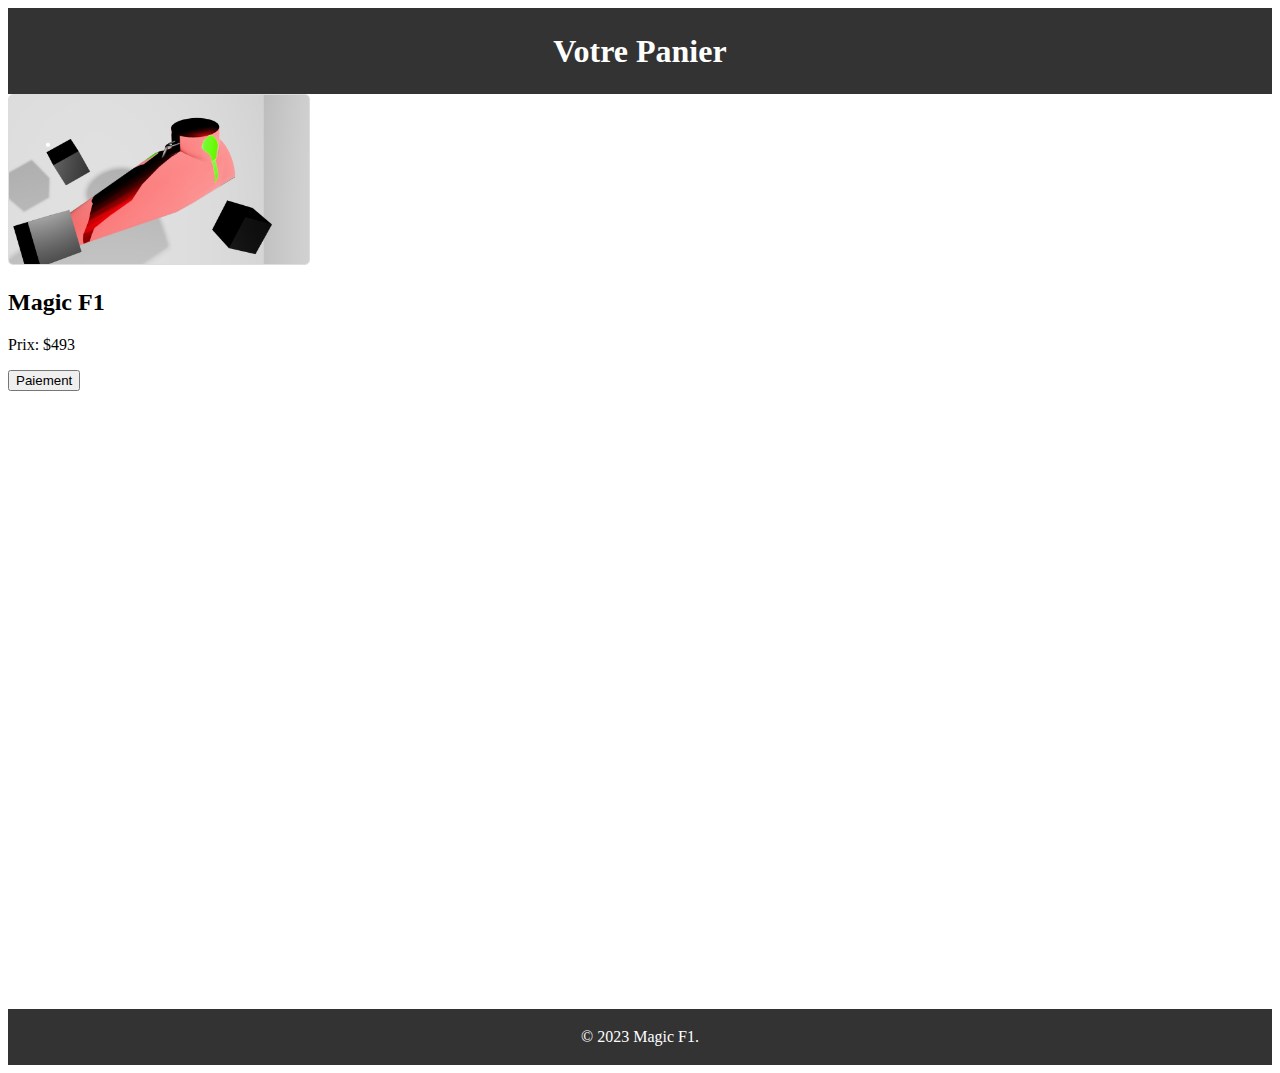
==== panier.html @ aa4c2d5d "Update panier.html" ====
<!DOCTYPE html>
<html lang="fr">
<head>
    <meta charset="UTF-8">
    <meta name="viewport" content="width=device-width, initial-scale=1.0">
    <title>Votre Panier - Magic F1 Shop</title>
    <link rel="stylesheet" href="styles.css">
</head>
<style>
    header, footer {
    background-color: #333;
    color: #fff;
    text-align: center;
    padding: 0.2em;
}
    .panier {
    justify-content: right;
    align-items: right;
    height: 80vh; /* Ajustez la hauteur selon vos besoins */
}

.IMGpanier img {
    max-width: 300px;
    border: 1px solid #ddd;
    border-radius: 5px;
}
</style>
    
<body>

<header>
    <h1>Votre Panier</h1>
</header>
<section class="IMGpanier">
    <div class="details-IMG">
        <img src="chaussure.png" alt="Magic F1">
    </div>
</section>
<section class="panier">
    <div class="details-produit">
        <h2>Magic F1</h2>
        <p>Prix: $493</p>
        <button onclick="ouvrirPopupPaiement()">Paiement</button>
    </div>
</section>
<div id="popupPaiement" class="popup">
    <label for="codeCB">Code de CB:</label>
    <input type="text" id="codeCB" placeholder="Entrez votre code de CB">

    <label for="adresse">Adresse:</label>
    <input type="text" id="adresse" placeholder="Entrez votre adresse">

    <button onclick="terminerAchat()">Terminer</button>
</div>

<div id="popupMerci" class="popup">
    <p>Merci pour votre achat!</p>
</div>

<footer>
    <p>&copy; 2023 Magic F1.</p>
</footer>

<script>
    function ouvrirPopupPaiement() {
        document.getElementById("popupPaiement").style.display = "block";
    }

    function terminerAchat() {
        alert("Merci pour votre achat!");
        document.getElementById("popupPaiement").style.display = "none";
        document.getElementById("popupMerci").style.display = "block";

        // Fermer la popupMerci après 5 secondes
        setTimeout(function() {
            document.getElementById("popupMerci").style.display = "none";
        }, 5000);
    }
</script>
</body>
</html>
---- styles.css ----
.popup {
    display: none;
    position: fixed;
    top: 50%;
    left: 50%;
    transform: translate(-50%, -50%);
    padding: 20px;
    background-color: #fff;
    box-shadow: 0 0 10px rgba(0, 0, 0, 0.3);
    z-index: 1000;
}

.popup label,
.popup input {
    display: block;
    margin-bottom: 10px;
}

.popup button {
    background-color: #333;
    color: #fff;
    padding: 10px;
    border: none;
    cursor: pointer;
}

.popup button:hover {
    background-color: #555;
}
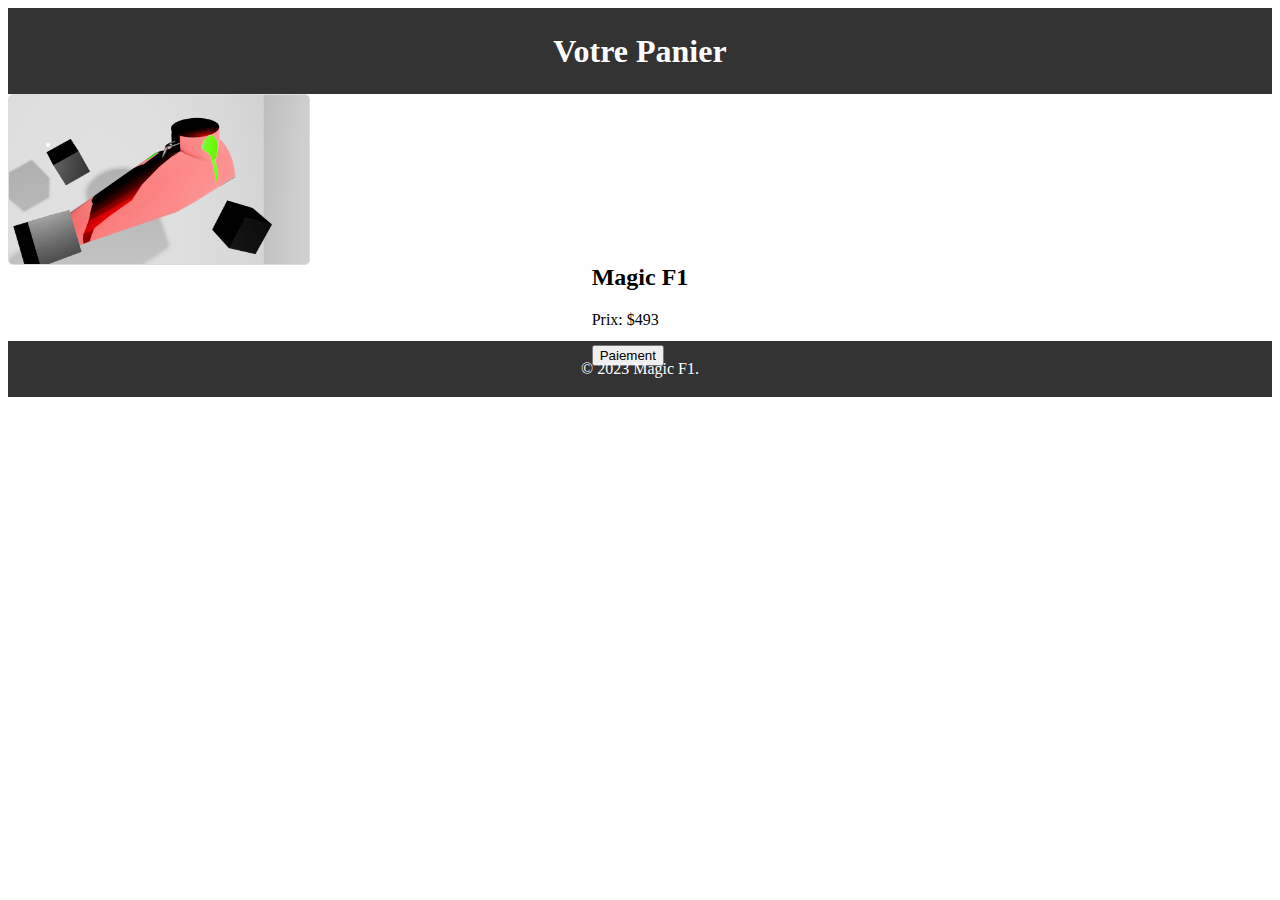
==== commit b1a7efcf: "Update panier.html" ====
--- a/panier.html
+++ b/panier.html
@@ -14,10 +14,12 @@
     padding: 0.2em;
 }
     .panier {
-    justify-content: right;
-    align-items: right;
-    height: 80vh; /* Ajustez la hauteur selon vos besoins */
+    display: flex;
+    justify-content: center;
+    align-items: center;
+    height: 8vh; 
 }
+
 
 .IMGpanier img {
     max-width: 300px;
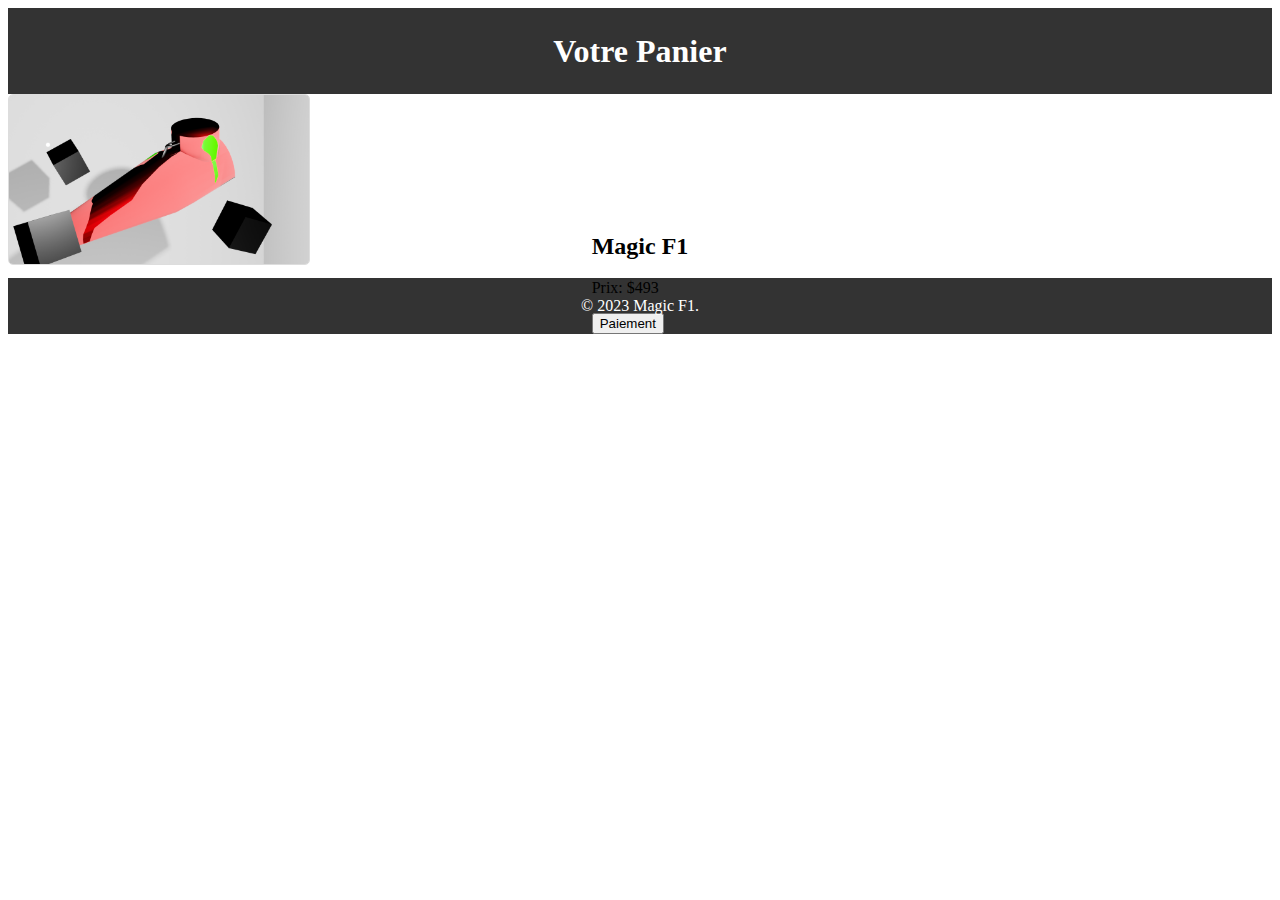
==== commit 6e443cdc: "Update panier.html" ====
--- a/panier.html
+++ b/panier.html
@@ -17,7 +17,7 @@
     display: flex;
     justify-content: center;
     align-items: center;
-    height: 8vh; 
+    height: 1vh; 
 }
 
 
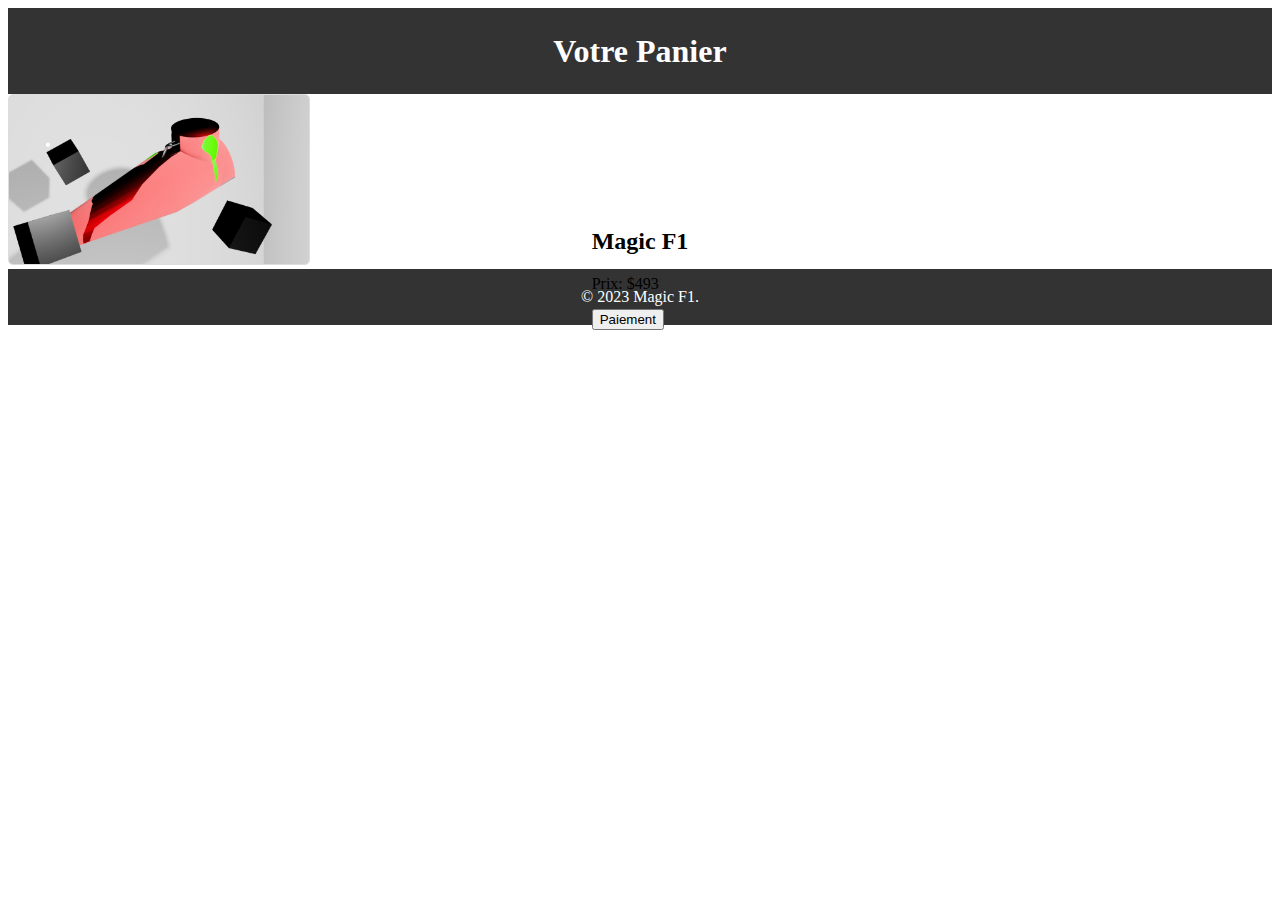
==== commit af6bad80: "Update panier.html" ====
--- a/panier.html
+++ b/panier.html
@@ -17,7 +17,7 @@
     display: flex;
     justify-content: center;
     align-items: center;
-    height: 1vh; 
+    height: 0vh; 
 }
 
 
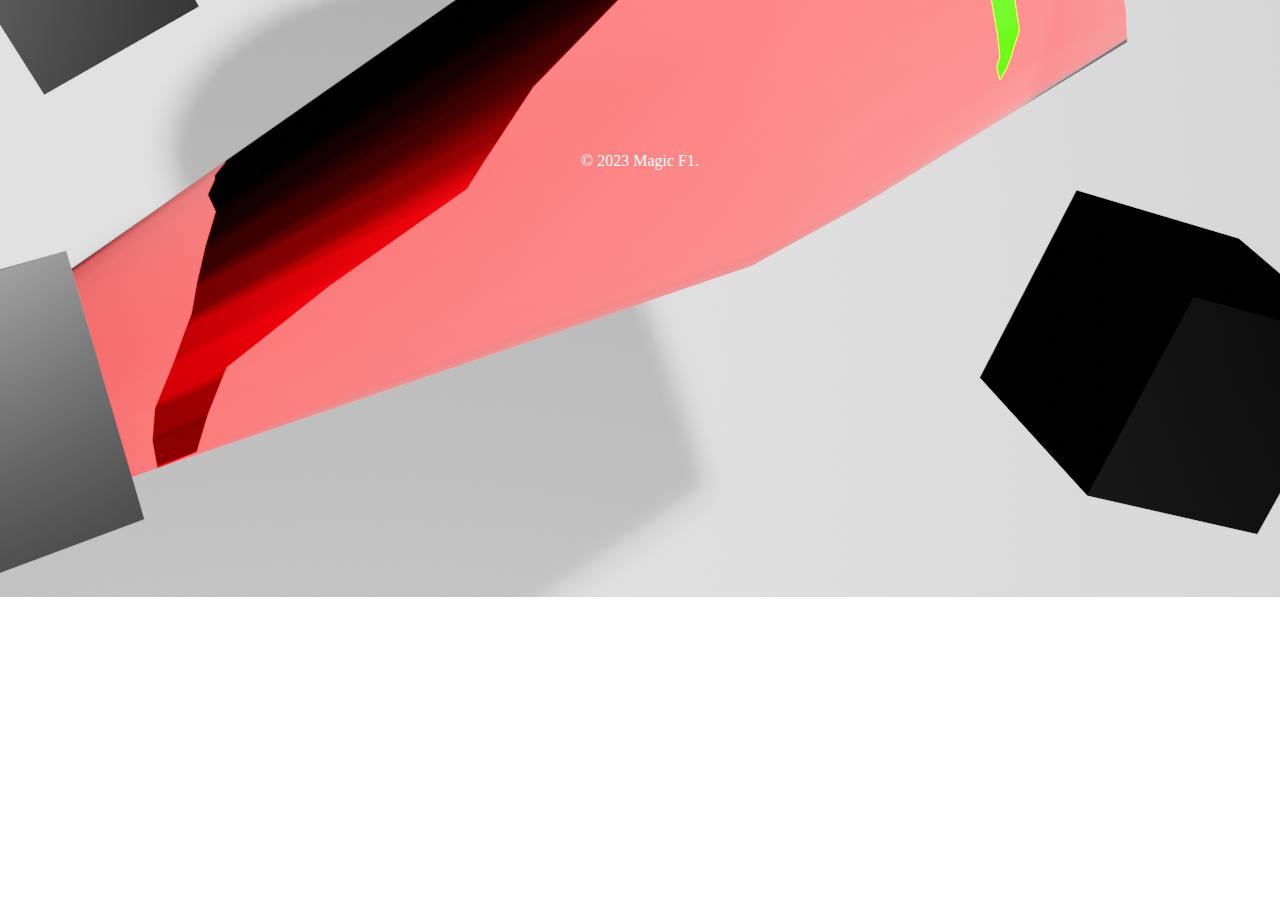
==== commit 307487ff: "Update panier.html" ====
--- a/panier.html
+++ b/panier.html
@@ -11,20 +11,13 @@
     background-color: #333;
     color: #fff;
     text-align: center;
-    padding: 0.2em;
+    padding: 1em;
 }
     .panier {
     display: flex;
     justify-content: center;
     align-items: center;
     height: 0vh; 
-}
-
-
-.IMGpanier img {
-    max-width: 300px;
-    border: 1px solid #ddd;
-    border-radius: 5px;
 }
 </style>
     
@@ -33,13 +26,10 @@
 <header>
     <h1>Votre Panier</h1>
 </header>
-<section class="IMGpanier">
-    <div class="details-IMG">
-        <img src="chaussure.png" alt="Magic F1">
-    </div>
 </section>
 <section class="panier">
     <div class="details-produit">
+        <img src="chaussure.png" alt="Magic F1">
         <h2>Magic F1</h2>
         <p>Prix: $493</p>
         <button onclick="ouvrirPopupPaiement()">Paiement</button>
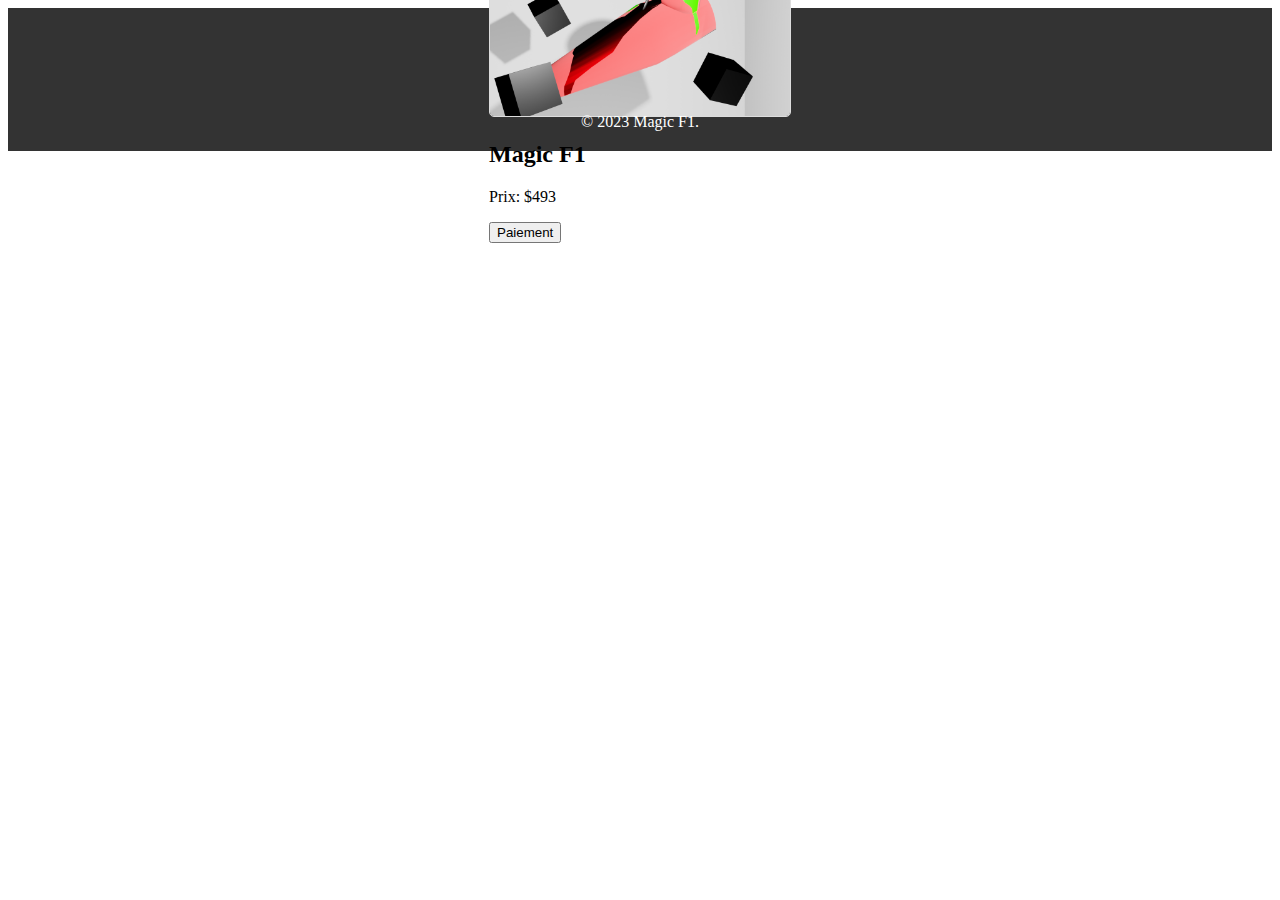
==== commit 4b2aad4e: "Update panier.html" ====
--- a/panier.html
+++ b/panier.html
@@ -11,13 +11,19 @@
     background-color: #333;
     color: #fff;
     text-align: center;
-    padding: 1em;
+    padding: 0.2em;
 }
     .panier {
     display: flex;
     justify-content: center;
     align-items: center;
     height: 0vh; 
+}
+
+.panier img {
+    max-width: 300px;
+    border: 1px solid #ddd;
+    border-radius: 5px;
 }
 </style>
     
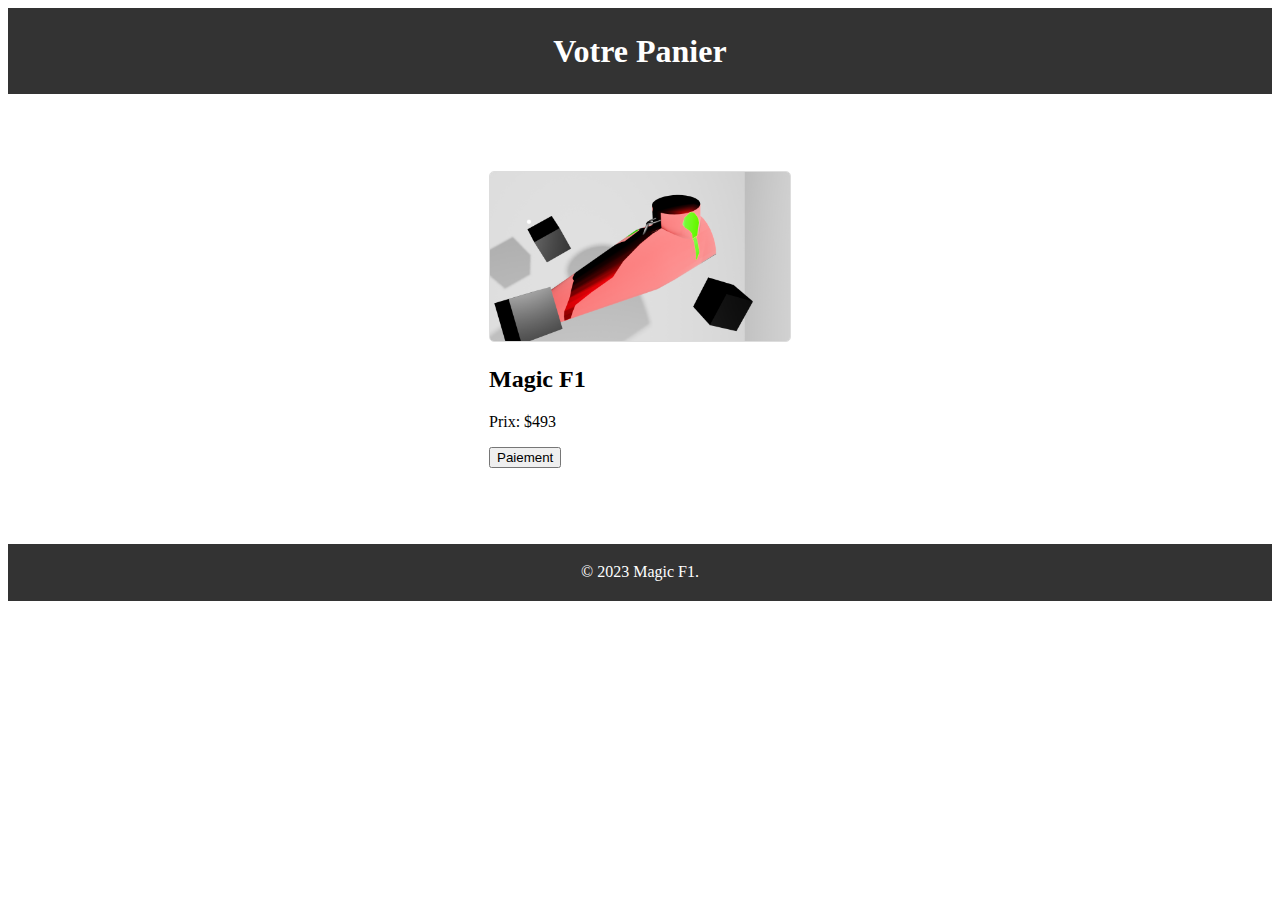
==== commit 7c54a58d: "Update panier.html" ====
--- a/panier.html
+++ b/panier.html
@@ -17,7 +17,7 @@
     display: flex;
     justify-content: center;
     align-items: center;
-    height: 0vh; 
+    height: 50vh; 
 }
 
 .panier img {
